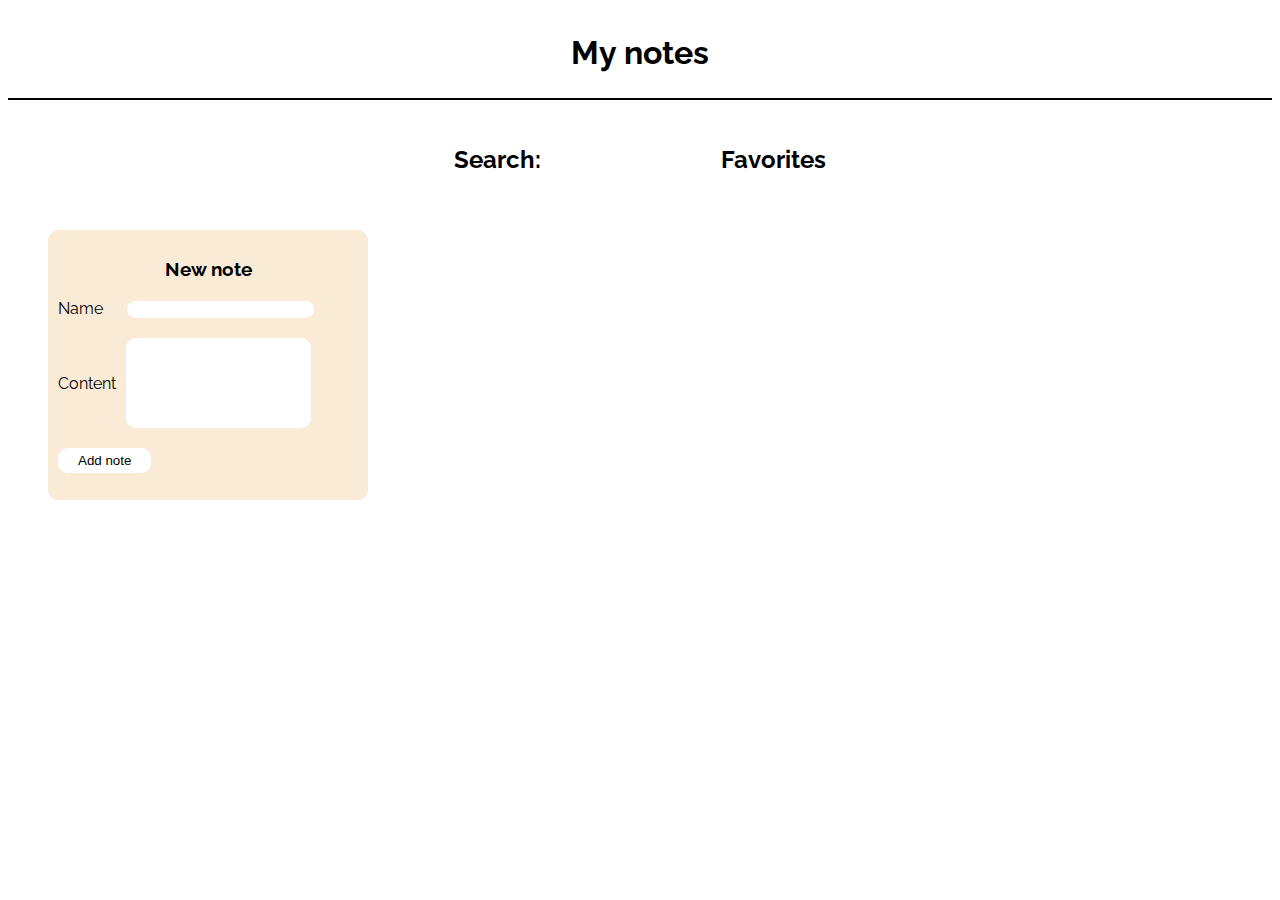
==== index.html @ 9ecea218 "Create addNote function" ====
<html lang="en">
  <head>
    <meta charset="UTF-8" />
    <meta http-equiv="X-UA-Compatible" content="IE=edge" />
    <meta name="viewport" content="width=device-width, initial-scale=1.0" />
    <link rel="stylesheet" href="./index.css" />
    <link rel="preconnect" href="https://fonts.googleapis.com" />
    <link rel="preconnect" href="https://fonts.gstatic.com" crossorigin />
    <link
      href="https://fonts.googleapis.com/css2?family=Raleway:ital@0;1&display=swap"
      rel="stylesheet"
    />
    <title>Document</title>
  </head>
  <body>
    <header class="header">
      <h1>My notes</h1>
    </header>
    <nav class="navbar container">
      <label for="search"><h2>Search:</h2></label>
      <input
        type="search"
        class="search-input"
        required
        minlength="5"
        maxlength="15"
      />
      <h2>Favorites</h2>
    </nav>
    <main class="container">
      <ul class="notes-list">
        <div class="new-note">
          <h3 class="new-note__header">New note</h3>
          <form id="new-note-form">
            <label for="name">Name</label>
            <input
              type="name"
              class="new-note__add-name-input"
              name="name"
              required
              minlength="5"
              maxlength="15"
            />
            <div class="new-note__content-area">
              <label for="content">Content</label>
              <textarea
                class="new-note__add-content-input"
                required
                minlength="5"
                maxlength="100"
              ></textarea>
            </div>
            <button class="new-note__add-btn" type="submit">Add note</button>
          </form>
        </div>
      </ul>
    </main>
    <footer></footer>
    <script src="./index.js"></script>
  </body>
</html>
---- index.css ----
:root {
  --input-border: #8b8a8b;
  --input-focus-h: 245;
  --input-focus-s: 100%;
  --input-focus-l: 42%;
}

html {
  font-family: "Raleway";
}

li {
  list-style: none;
}

.container {
  max-width: 1400px;
  margin-left: auto;
  margin-right: auto;
}

.header {
  padding: 5px 0px;
  text-align: center;
  border-bottom: 2px solid;
}

.navbar {
  padding-top: 25px;
  display: flex;
  flex-direction: row;
  justify-content: center;
  gap: 40px;
}

.search-input {
  background-color: transparent;
  border: none;
  width: 100px;
}

main {
  padding-top: 20px;
}

.notes-list {
  display: flex;
  flex-wrap: wrap;
  flex-direction: row;
  gap: 25px;
}

.new-note {
  width: 300px;
  height: 250px;
  background-color: antiquewhite;
  border-radius: 10px;
  padding: 10px;
}

.new-note__header {
  text-align: center;
}

.new-note__add-name-input {
  margin-left: 20px;
  border-radius: 10px;
  border: none;
  width: 187px;
}

.new-note__content-area {
  display: flex;
  margin-top: 20px;
  align-items: center;
}

.new-note__add-content-input {
  margin-left: 10px;
  border-radius: 10px;
  border: none;
  width: 185px;
  height: 90px;
  resize: none;
  transition: 180ms box-shadow ease-in-out;
}

.new-note__add-content-input:focus,
.new-note__add-name-input:focus {
  box-shadow: 0 0 0 3px
    hsla(
      var(--input-focus-h),
      var(--input-focus-s),
      calc(var(--input-focus-l) + 40%),
      0.8
    );
  outline: 3px solid transparent;
}

.new-note__add-btn {
  border: none;
  background-color: white;
  border-radius: 10px;
  padding: 5px 20px;
  margin-top: 20px;
  margin-left: auto;
  margin-right: auto;
  cursor: pointer;
}

.note__delete-btn {
  background-color: transparent;
  border: none;
  cursor: pointer;
}
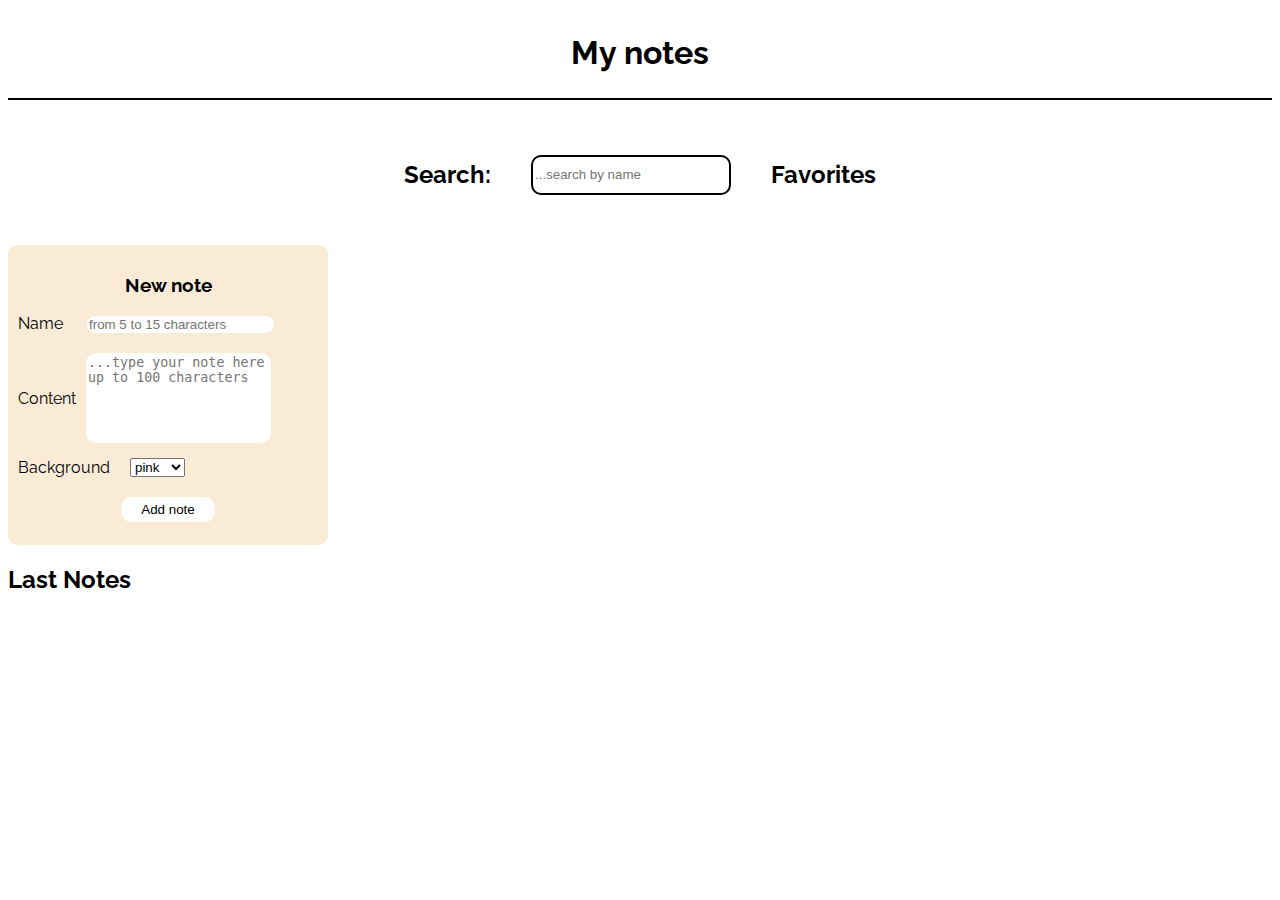
==== commit c8829d2e: "Create all features" ====
--- a/index.html
+++ b/index.html
@@ -3,6 +3,7 @@
     <meta charset="UTF-8" />
     <meta http-equiv="X-UA-Compatible" content="IE=edge" />
     <meta name="viewport" content="width=device-width, initial-scale=1.0" />
+    <link rel="icon" href="./favicon.ico" />
     <link rel="stylesheet" href="./index.css" />
     <link rel="preconnect" href="https://fonts.googleapis.com" />
     <link rel="preconnect" href="https://fonts.gstatic.com" crossorigin />
@@ -10,7 +11,7 @@
       href="https://fonts.googleapis.com/css2?family=Raleway:ital@0;1&display=swap"
       rel="stylesheet"
     />
-    <title>Document</title>
+    <title>My notes</title>
   </head>
   <body>
     <header class="header">
@@ -19,43 +20,71 @@
     <nav class="navbar container">
       <label for="search"><h2>Search:</h2></label>
       <input
+        placeholder="...search by name"
         type="search"
         class="search-input"
         required
         minlength="5"
         maxlength="15"
-      />
-      <h2>Favorites</h2>
+      /><a href="./favorites.html">
+        <h2 class="navbar__favorites">Favorites</h2>
+      </a>
     </nav>
     <main class="container">
-      <ul class="notes-list">
-        <div class="new-note">
-          <h3 class="new-note__header">New note</h3>
-          <form id="new-note-form">
-            <label for="name">Name</label>
-            <input
-              type="name"
-              class="new-note__add-name-input"
-              name="name"
+      <div class="new-note">
+        <h3 class="new-note__header">New note</h3>
+        <form id="new-note-form">
+          <label for="name">Name</label>
+          <input
+            id="name"
+            class="new-note__add-name-input"
+            type="name"
+            autocomplete="off"
+            required
+            minlength="5"
+            maxlength="15"
+            placeholder="from 5 to 15 characters"
+          />
+          <div class="new-note__content-area">
+            <label for="content">Content</label>
+            <textarea
+              id="content"
+              class="new-note__add-content-input"
               required
               minlength="5"
-              maxlength="15"
-            />
-            <div class="new-note__content-area">
-              <label for="content">Content</label>
-              <textarea
-                class="new-note__add-content-input"
-                required
-                minlength="5"
-                maxlength="100"
-              ></textarea>
-            </div>
-            <button class="new-note__add-btn" type="submit">Add note</button>
-          </form>
-        </div>
-      </ul>
+              maxlength="100"
+              placeholder="...type your note here up to 100 characters"
+            ></textarea>
+          </div>
+          <div class="new-note__background-select">
+            <label for="colors">Background</label>
+            <select name="colors" id="colors">
+              <option value="#FF99C8">pink</option>
+              <option value="#FCF6BD">beige</option>
+              <option value="#D0F4DE">mint</option>
+              <option value="#A9DEF9">blue</option>
+              <option value="#E4C1F9">violet</option>
+            </select>
+          </div>
+          <button class="new-note__add-btn" type="submit">Add note</button>
+        </form>
+      </div>
+      <h2>Last Notes</h2>
+      <ul class="notes-list"></ul>
+      <dialog id="dialog">
+        <form>
+          <div>
+            Are you sure you want to delete this note?
+            <button id="cancelBtn">No</button>
+            <button id="confirmBtn">Yes</button>
+          </div>
+        </form>
+      </dialog>
     </main>
     <footer></footer>
-    <script src="./index.js"></script>
+    <script type="module" src="./note.js"></script>
+    <script type="module" src="./notesStorage.js"></script>
+    <script type="module" src="./notesRenderer.js"></script>
+    <script type="module" src="./index.js"></script>
   </body>
 </html>
--- a/index.css
+++ b/index.css
@@ -13,6 +13,17 @@
   list-style: none;
 }
 
+button {
+  background-color: transparent;
+  border: none;
+  cursor: pointer;
+}
+
+a {
+  text-decoration: none;
+  color: black;
+}
+
 .container {
   max-width: 1400px;
   margin-left: auto;
@@ -26,17 +37,30 @@
 }
 
 .navbar {
-  padding-top: 25px;
+  height: 100px;
+  margin-top: 25px;
   display: flex;
   flex-direction: row;
   justify-content: center;
   gap: 40px;
+  align-items: center;
 }
 
 .search-input {
   background-color: transparent;
-  border: none;
-  width: 100px;
+  border: 2px solid black;
+  width: 200px;
+  border-radius: 10px;
+  height: 40px;
+}
+
+.search-input::after {
+  content: url("./icons.svg#icon-edit");
+}
+
+.navbar__favorites:hover,
+.active {
+  text-decoration: underline;
 }
 
 main {
@@ -48,11 +72,12 @@
   flex-wrap: wrap;
   flex-direction: row;
   gap: 25px;
+  padding: 0;
 }
 
 .new-note {
   width: 300px;
-  height: 250px;
+  height: 280px;
   background-color: antiquewhite;
   border-radius: 10px;
   padding: 10px;
@@ -86,7 +111,9 @@
 }
 
 .new-note__add-content-input:focus,
-.new-note__add-name-input:focus {
+.new-note__add-name-input:focus,
+.edit-note__add-name-input:focus,
+.edit-note__add-content-input:focus {
   box-shadow: 0 0 0 3px
     hsla(
       var(--input-focus-h),
@@ -97,7 +124,16 @@
   outline: 3px solid transparent;
 }
 
+.new-note__add-content-input:not(:placeholder-shown):required:invalid,
+.new-note__add-name-input:not(:placeholder-shown):required:invalid,
+.edit-note__add-name-input:invalid,
+.edit-note__add-content-input:invalid {
+  border: 2px solid red;
+  box-shadow: none;
+}
+
 .new-note__add-btn {
+  display: block;
   border: none;
   background-color: white;
   border-radius: 10px;
@@ -108,8 +144,47 @@
   cursor: pointer;
 }
 
+.new-note__background-select {
+  display: flex;
+  margin-top: 15px;
+  gap: 20px;
+}
+
 .note__delete-btn {
-  background-color: transparent;
+  padding: 0;
+}
+
+.note__favorite-btn {
+  padding: 0;
+}
+
+.note__edit-btn {
+  padding: 0;
+}
+
+.note__btns {
+  display: flex;
+  justify-content: space-evenly;
+}
+
+.edit-note__add-name-input {
+  border-radius: 10px;
+  transition: 180ms box-shadow ease-in-out;
+  width: 185px;
   border: none;
-  cursor: pointer;
+  margin-bottom: 10px;
 }
+
+.edit-note__add-content-input {
+  width: 185px;
+  height: 90px;
+  resize: none;
+  border: none;
+  border-radius: 10px;
+  transition: 180ms box-shadow ease-in-out;
+}
+
+.new-note__text {
+  height: 30%;
+  word-wrap: break-word;
+}
